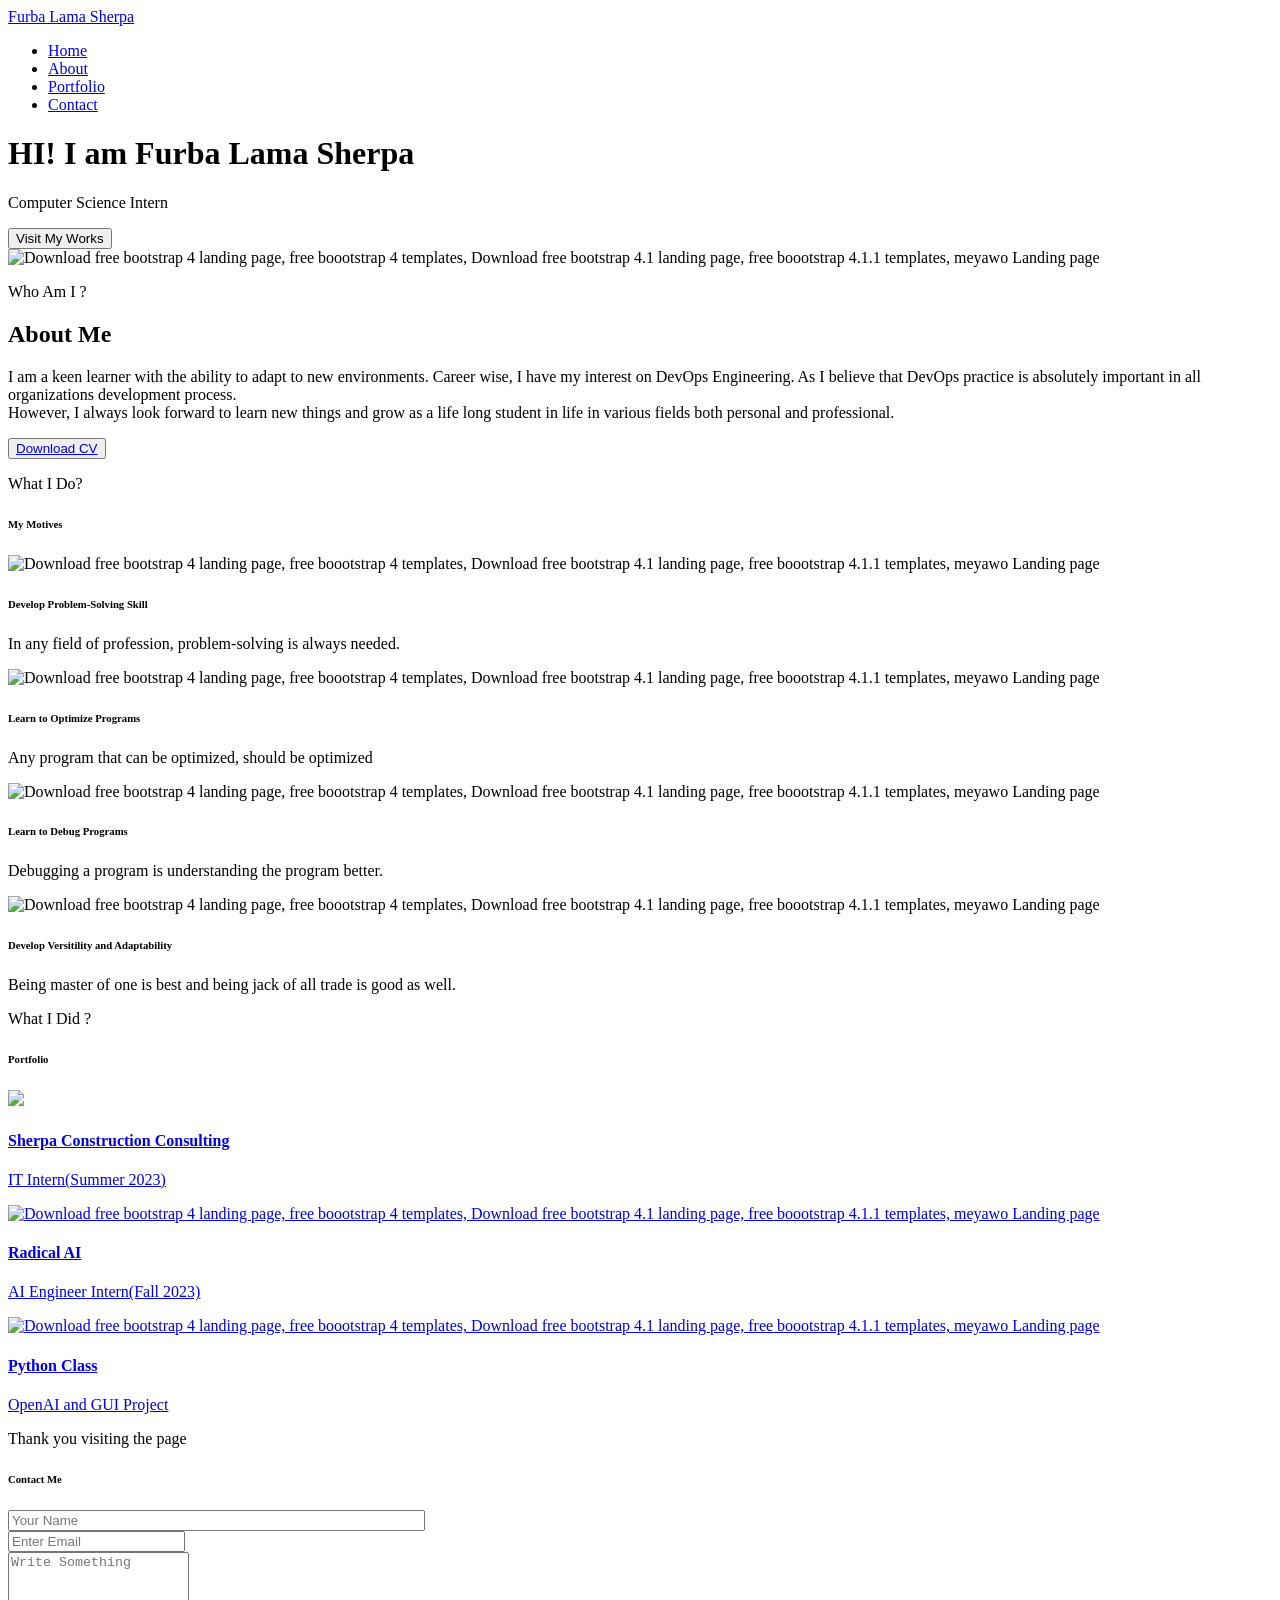
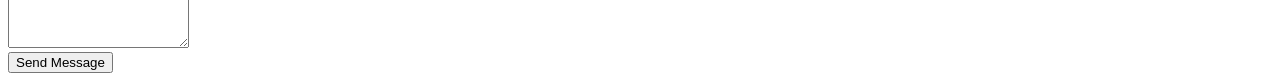
==== meyawo/public_html/index.html @ 77a7f514 "Changed the index.html" ====
<!DOCTYPE html>
<html lang="en">
<head>
	<meta charset="utf-8">
    <meta name="viewport" content="width=device-width, initial-scale=1, shrink-to-fit=no">
    <meta name="description" content="Start your development with Meyawo landing page.">
    <meta name="author" content="Devcrud">
    <title>My Portfolio Website</title>
    <!-- font icons -->
    <link rel="stylesheet" href="assets/vendors/themify-icons/css/themify-icons.css">
    <!-- Bootstrap + Meyawo main styles -->
	<link rel="stylesheet" href="assets/css/meyawo.css">
</head>
<body data-spy="scroll" data-target=".navbar" data-offset="40" id="home">

    <!-- Page Navbar -->
    <nav class="custom-navbar" data-spy="affix" data-offset-top="20">
        <div class="container">
            <a class="logo" href="#">Furba Lama Sherpa</a>         
            <ul class="nav">
                <li class="item">
                    <a class="link" href="#home">Home</a>
                </li>
                <li class="item">
                    <a class="link" href="#about">About</a>
                </li>
                <li class="item">
                    <a class="link" href="#portfolio">Portfolio</a>
                </li>
                <li class="item">
                    <a class="link" href="#contact">Contact</a>
                </li>
            </ul>
            <a href="javascript:void(0)" id="nav-toggle" class="hamburger hamburger--elastic">
                <div class="hamburger-box">
                  <div class="hamburger-inner"></div>
                </div>
            </a>
        </div>          
    </nav><!-- End of Page Navbar -->

    <!-- page header -->
    <header id="home" class="header">
        <div class="overlay"></div>
        <div class="header-content container">
            <h1 class="header-title">
                <span class="up">HI!</span>
                <span class="down">I am Furba Lama Sherpa</span>
            </h1>
            <p class="header-subtitle">Computer Science Intern</p>            

            <a href="https://github.com/Gintama32?tab=repositories" target="_blank"><button class="btn btn-primary">Visit My Works</button></a>
        </div>              
    </header><!-- end of page header -->

    <!-- about section -->
    <section class="section pt-0" id="about">
        <!-- container -->
        <div class="container text-center">
            <!-- about wrapper -->
            <div class="about">
                <div class="about-img-holder">
                    <img src="assets/imgs/man.jpg" class="about-img" alt="Download free bootstrap 4 landing page, free boootstrap 4 templates, Download free bootstrap 4.1 landing page, free boootstrap 4.1.1 templates, meyawo Landing page">
                </div>
                <div class="about-caption">
                    <p class="section-subtitle">Who Am I ?</p>
                    <h2 class="section-title mb-3">About Me</h2>
                    <p>I am a keen learner with the ability to adapt to new environments. Career wise, I have my interest on DevOps Engineering. As I believe that DevOps practice is absolutely important in all organizations development process.
                        <br>However, I always look forward to learn new things and grow as a life long student in life in various fields both personal and professional.             
                    </p>
                    <button class="btn-rounded btn btn-outline-primary mt-4"><a href = "Furba Lama Sherpa - Resume.docx"download>Download CV</a></button>
                </div>              
            </div><!-- end of about wrapper -->
        </div><!-- end of container -->
    </section> <!-- end of about section -->

    <!-- service section -->
    <section class="section" id="service">
        <div class="container text-center">
            <p class="section-subtitle">What I Do?</p>
            <h6 class="section-title mb-6">My Motives</h6>
            <!-- row -->
            <div class="row">
                <div class="col-md-6 col-lg-3">
                    <div class="service-card">
                        <div class="body">
                            <img src="assets/imgs/pencil-case.svg" alt="Download free bootstrap 4 landing page, free boootstrap 4 templates, Download free bootstrap 4.1 landing page, free boootstrap 4.1.1 templates, meyawo Landing page" class="icon">
                            <h6 class="title">Develop Problem-Solving Skill</h6>
                            <p class="subtitle">In any field of profession, problem-solving is always needed.</p>
                        </div>
                    </div>
                </div>
                <div class="col-md-6 col-lg-3">
                    <div class="service-card">
                        <div class="body">
                            <img src="assets/imgs/responsive.svg" alt="Download free bootstrap 4 landing page, free boootstrap 4 templates, Download free bootstrap 4.1 landing page, free boootstrap 4.1.1 templates, meyawo Landing page" class="icon">
                            <h6 class="title">Learn to Optimize Programs</h6>
                            <p class="subtitle">Any program that can be optimized, should be optimized</p>
                        </div>
                    </div>
                </div>
                <div class="col-md-6 col-lg-3">
                    <div class="service-card">
                        <div class="body">
                            <img src="assets/imgs/toolbox.svg" alt="Download free bootstrap 4 landing page, free boootstrap 4 templates, Download free bootstrap 4.1 landing page, free boootstrap 4.1.1 templates, meyawo Landing page" class="icon">
                            <h6 class="title">Learn to Debug Programs</h6>
                            <p class="subtitle">Debugging a program is understanding the program better.</p>
                        </div>
                    </div>
                </div>
                <div class="col-md-6 col-lg-3">
                    <div class="service-card">
                        <div class="body">
                            <img src="assets/imgs/analytics.svg" alt="Download free bootstrap 4 landing page, free boootstrap 4 templates, Download free bootstrap 4.1 landing page, free boootstrap 4.1.1 templates, meyawo Landing page" class="icon">
                            <h6 class="title">Develop Versitility and Adaptability</h6>
                            <p class="subtitle">Being master of one is best and being jack of all trade is good as well.</p>
                        </div>
                    </div>
                </div>
            </div><!-- end of row -->
        </div>
    </section><!-- end of service section -->

    <!-- portfolio section -->
    <section class="section" id="portfolio">
        <div class="container text-center">
            <p class="section-subtitle">What I Did ?</p>
            <h6 class="section-title mb-6">Portfolio</h6>
            <!-- row -->
            <div class="row">
                <div class="col-md-4">
                    <a href="https://www.sherpagcm.com/" class="portfolio-card" target = "_blank">
                        <img src="assets/imgs/sherpa.png" class="portfolio-card-img">    
                        <span class="portfolio-card-overlay">
                            <span class="portfolio-card-caption">
                                <h4>Sherpa Construction Consulting</h5>
                                <p class="font-weight-normal">IT Intern(Summer 2023)</p>
                            </span>                         
                        </span>                     
                    </a>
                </div>
                <div class="col-md-4">
                    <a href="https://www.radicalx.co/" class="portfolio-card" target = "_blank">
                        <img class="portfolio-card-img" src="assets/imgs/radicalx.png" class="img-responsive rounded" alt="Download free bootstrap 4 landing page, free boootstrap 4 templates, Download free bootstrap 4.1 landing page, free boootstrap 4.1.1 templates, meyawo Landing page">
                        <span class="portfolio-card-overlay">
                            <span class="portfolio-card-caption">
                                <h4>Radical AI</h5>
                                <p class="font-weight-normal">AI Engineer Intern(Fall 2023)</p>
                            </span>                         
                        </span>                         
                    </a>
                </div>
                <div class="col-md-4">
                    <a href="https://what-to-shop.netlify.app/" class="portfolio-card" target = "_blank">
                        <img class="portfolio-card-img" src="assets/imgs/rxezjyf4ojx41.png" class="img-responsive rounded" alt="Download free bootstrap 4 landing page, free boootstrap 4 templates, Download free bootstrap 4.1 landing page, free boootstrap 4.1.1 templates, meyawo Landing page">    
                        <span class="portfolio-card-overlay">
                            <span class="portfolio-card-caption">
                                <h4>Python Class</h5>
                                <p class="font-weight-normal">OpenAI and GUI Project</p>
                            </span>                         
                        </span>                     
                    </a>
                </div>
            </div><!-- end of row -->
        </div><!-- end of container -->
    </section> <!-- end of portfolio section -->

    <!-- contact section -->
    <section class="section" id="contact">
        <div class="container text-center">
            <p class="section-subtitle">Thank you visiting the page</p>
            <h6 class="section-title mb-5">Contact Me</h6>
            <!-- contact form -->
            <form action="https://formsubmit.co/fluffey6@gmail.com" class="contact-form col-md-10 col-lg-8 m-auto" method = "POST">
                <div class="form-row">
                    <div class="form-group col-sm-6">
                        <input type="text" size="50" class="form-control" name= "name" placeholder="Your Name" required>                 
                    </div>
                    <div class="form-group col-sm-6">
                        <input type="email" class="form-control" name = "email" placeholder="Enter Email"requried>                 
                    </div>
                    <div class="form-group col-sm-12">
                        <textarea name="comment" id="comment" rows="6"  name = "message" class="form-control" placeholder="Write Something"></textarea>
                    </div>
                    <div class="form-group col-sm-12 mt-3">
                        <input type="submit" value="Send Message" class="btn btn-outline-primary rounded">                  
                    </div>
                </div>  
            </form><!-- end of contact form -->
        </div><!-- end of container -->
    </section><!-- end of contact section -->

    <!-- footer -->
    <div class="container">
        <footer class="footer">       
            <div class="social-links text-right m-auto ml-sm-auto">
                <a href="https://www.facebook.com/furba.sherpa.581730/" class="link"><i class="ti-facebook"></i></a>
                <a href="https://github.com/Gintama32" class="link"><i class="ti-github"></i></a>
                <a href="https://www.linkedin.com/in/furba-sherpa-555785208/" class="link"><i class="ti-linkedin"></i></a>
                <a href="https://www.instagram.com/furba82/" class="link"><i class="ti-instagram"></i></a>
            </div>
        </footer>
    </div> <!-- end of page footer -->
	
	<!-- core  -->
    <script src="assets/vendors/jquery/jquery-3.4.1.js"></script>
    <script src="assets/vendors/bootstrap/bootstrap.bundle.js"></script>

    <!-- bootstrap 3 affix -->
	<script src="assets/vendors/bootstrap/bootstrap.affix.js"></script>

    <!-- Meyawo js -->
    <script src="assets/js/meyawo.js"></script>

</body>
</html>
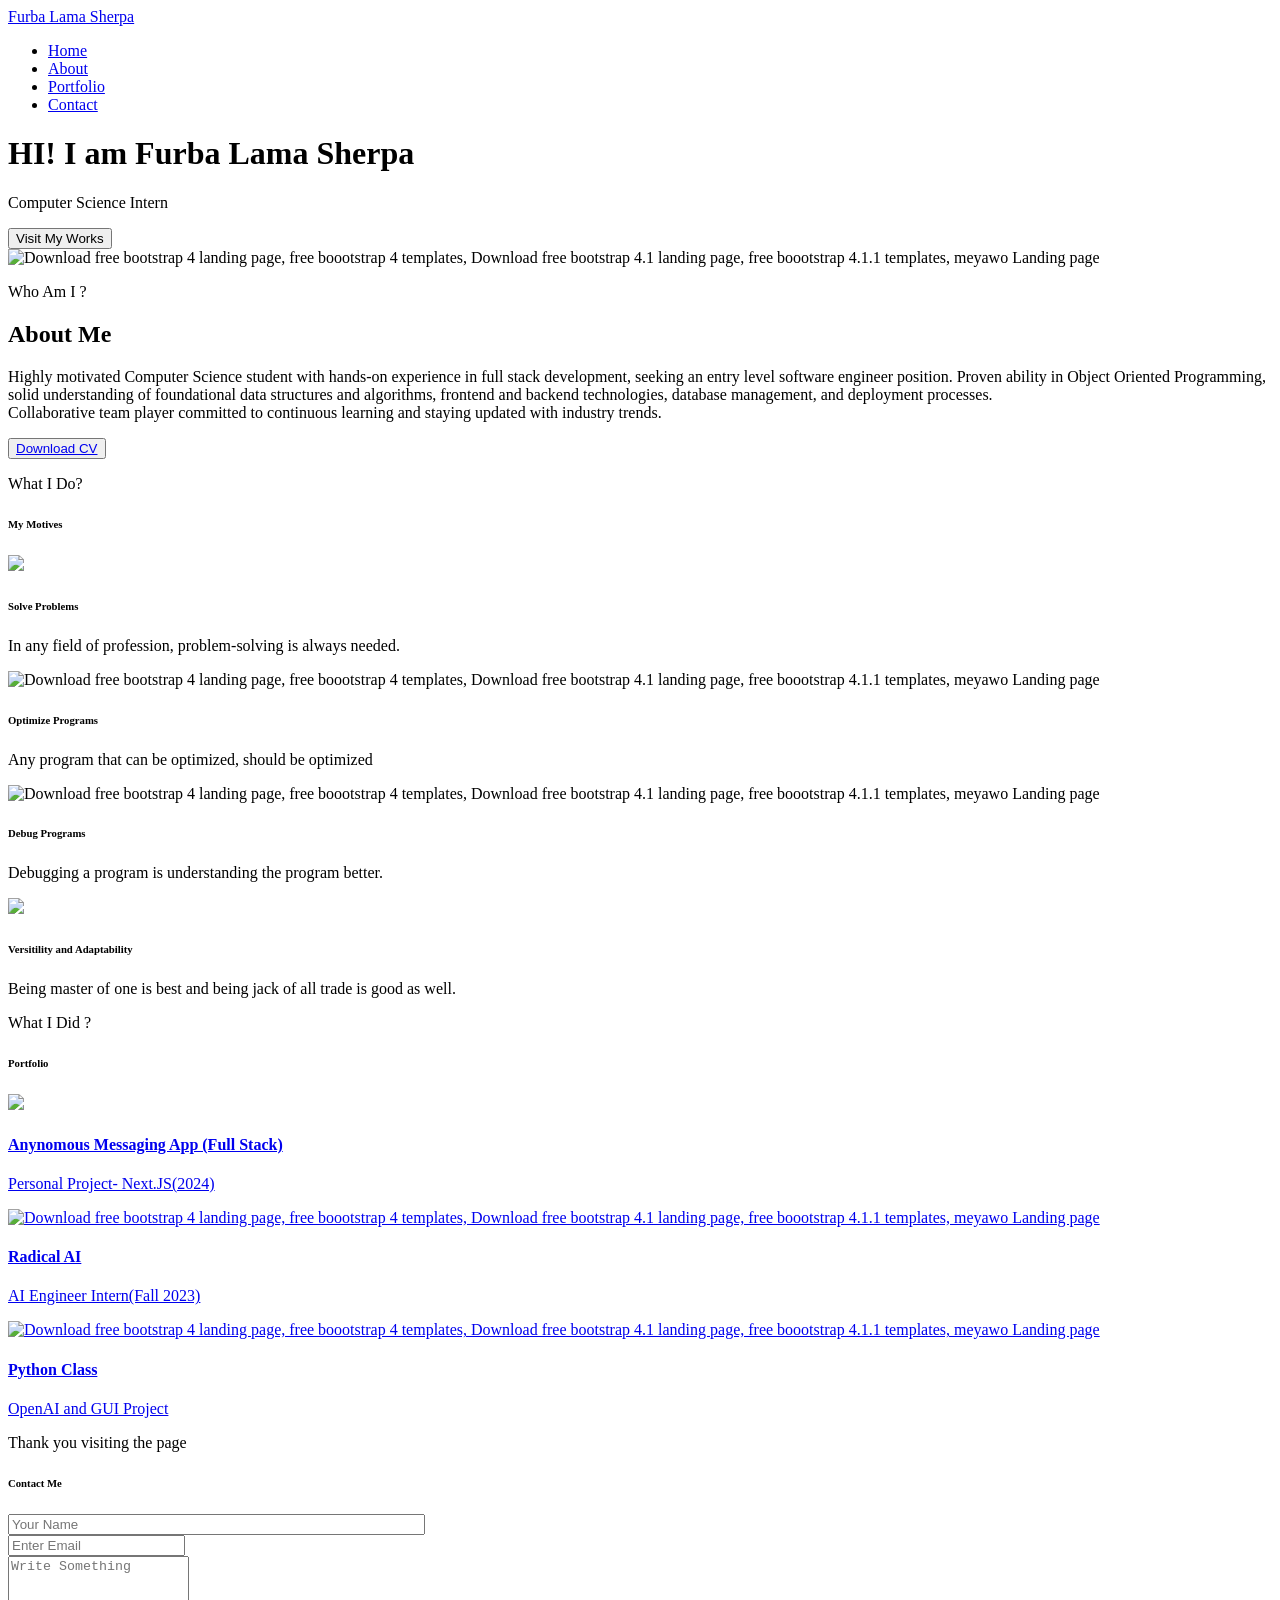
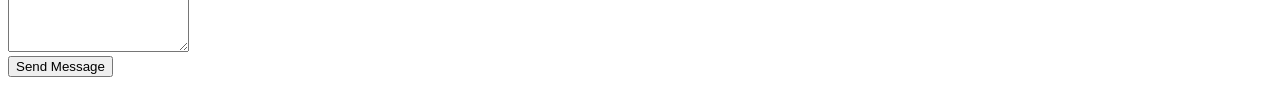
==== commit 52fbf0d3: "changes" ====
--- a/meyawo/public_html/index.html
+++ b/meyawo/public_html/index.html
@@ -65,10 +65,10 @@
                 <div class="about-caption">
                     <p class="section-subtitle">Who Am I ?</p>
                     <h2 class="section-title mb-3">About Me</h2>
-                    <p>I am a keen learner with the ability to adapt to new environments. Career wise, I have my interest on DevOps Engineering. As I believe that DevOps practice is absolutely important in all organizations development process.
-                        <br>However, I always look forward to learn new things and grow as a life long student in life in various fields both personal and professional.             
+                    <p>Highly motivated Computer Science student with hands-on experience in full stack development, seeking an entry level software engineer position. Proven ability in Object Oriented Programming, solid understanding of foundational data structures and algorithms, frontend and backend technologies, database management, and deployment processes. 
+                        <br>Collaborative team player committed to continuous learning and staying updated with industry trends.
                     </p>
-                    <button class="btn-rounded btn btn-outline-primary mt-4"><a href = "Furba Lama Sherpa - Resume.docx"download>Download CV</a></button>
+                    <button class="btn-rounded btn btn-outline-primary mt-4"><a href = "res.docx"download>Download CV</a></button>
                 </div>              
             </div><!-- end of about wrapper -->
         </div><!-- end of container -->
@@ -84,8 +84,8 @@
                 <div class="col-md-6 col-lg-3">
                     <div class="service-card">
                         <div class="body">
-                            <img src="assets/imgs/pencil-case.svg" alt="Download free bootstrap 4 landing page, free boootstrap 4 templates, Download free bootstrap 4.1 landing page, free boootstrap 4.1.1 templates, meyawo Landing page" class="icon">
-                            <h6 class="title">Develop Problem-Solving Skill</h6>
+                            <img src="assets/imgs/pencil-case.svg" class="icon">
+                            <h6 class="title">Solve Problems</h6>
                             <p class="subtitle">In any field of profession, problem-solving is always needed.</p>
                         </div>
                     </div>
@@ -94,7 +94,7 @@
                     <div class="service-card">
                         <div class="body">
                             <img src="assets/imgs/responsive.svg" alt="Download free bootstrap 4 landing page, free boootstrap 4 templates, Download free bootstrap 4.1 landing page, free boootstrap 4.1.1 templates, meyawo Landing page" class="icon">
-                            <h6 class="title">Learn to Optimize Programs</h6>
+                            <h6 class="title">Optimize Programs</h6>
                             <p class="subtitle">Any program that can be optimized, should be optimized</p>
                         </div>
                     </div>
@@ -103,7 +103,7 @@
                     <div class="service-card">
                         <div class="body">
                             <img src="assets/imgs/toolbox.svg" alt="Download free bootstrap 4 landing page, free boootstrap 4 templates, Download free bootstrap 4.1 landing page, free boootstrap 4.1.1 templates, meyawo Landing page" class="icon">
-                            <h6 class="title">Learn to Debug Programs</h6>
+                            <h6 class="title">Debug Programs</h6>
                             <p class="subtitle">Debugging a program is understanding the program better.</p>
                         </div>
                     </div>
@@ -111,8 +111,8 @@
                 <div class="col-md-6 col-lg-3">
                     <div class="service-card">
                         <div class="body">
-                            <img src="assets/imgs/analytics.svg" alt="Download free bootstrap 4 landing page, free boootstrap 4 templates, Download free bootstrap 4.1 landing page, free boootstrap 4.1.1 templates, meyawo Landing page" class="icon">
-                            <h6 class="title">Develop Versitility and Adaptability</h6>
+                            <img src="assets/imgs/analytics.svg" class="icon">
+                            <h6 class="title">Versitility and Adaptability</h6>
                             <p class="subtitle">Being master of one is best and being jack of all trade is good as well.</p>
                         </div>
                     </div>
@@ -129,18 +129,18 @@
             <!-- row -->
             <div class="row">
                 <div class="col-md-4">
-                    <a href="https://www.sherpagcm.com/" class="portfolio-card" target = "_blank">
-                        <img src="assets/imgs/sherpa.png" class="portfolio-card-img">    
+                    <a href="https://github.com/Gintama32/New_project" class="portfolio-card" target = "_blank">
+                        <img src="assets/imgs/project1.gif" class="portfolio-card-img">    
                         <span class="portfolio-card-overlay">
                             <span class="portfolio-card-caption">
-                                <h4>Sherpa Construction Consulting</h5>
-                                <p class="font-weight-normal">IT Intern(Summer 2023)</p>
+                                <h4>Anynomous Messaging App (Full Stack)</h5>
+                                <p class="font-weight-normal">Personal Project- Next.JS(2024)</p>
                             </span>                         
                         </span>                     
                     </a>
                 </div>
                 <div class="col-md-4">
-                    <a href="https://www.radicalx.co/" class="portfolio-card" target = "_blank">
+                    <a href="https://lab.radicalai.app/" class="portfolio-card" target = "_blank">
                         <img class="portfolio-card-img" src="assets/imgs/radicalx.png" class="img-responsive rounded" alt="Download free bootstrap 4 landing page, free boootstrap 4 templates, Download free bootstrap 4.1 landing page, free boootstrap 4.1.1 templates, meyawo Landing page">
                         <span class="portfolio-card-overlay">
                             <span class="portfolio-card-caption">
